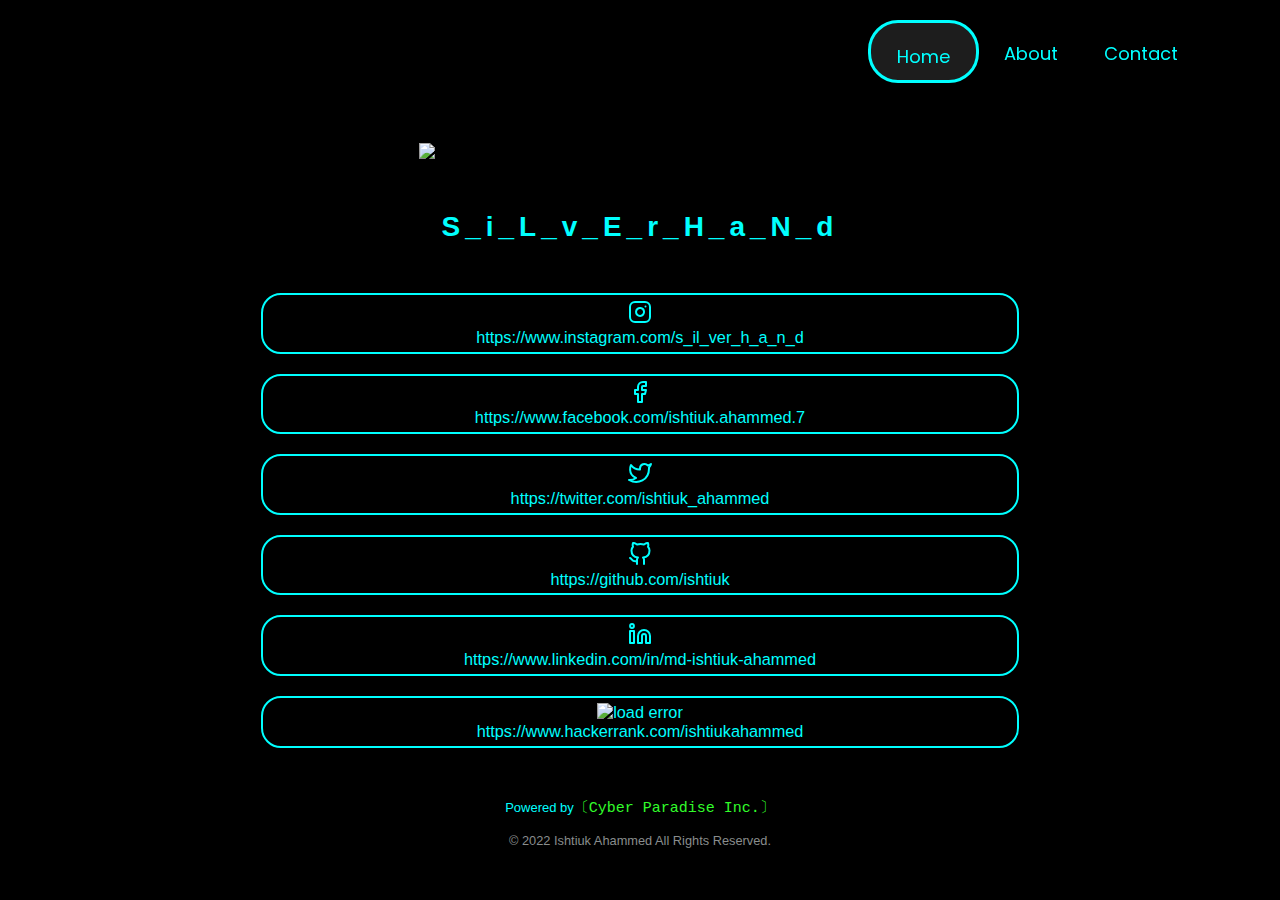
==== index.html @ 417d1088 "Add files via upload" ====
<!DOCTYPE html>
<html lang="en">
<head>
    <meta charset="UTF-8">
    <meta http-equiv="X-UA-Compatible" content="IE=edge">
    <meta name="viewport" content="width=device-width, initial-scale=1.0">
    <link rel="stylesheet" href="./index.css">
    <!-- aos css -->
    <link rel="stylesheet" href="https://unpkg.com/aos@next/dist/aos.css" />
    <title>Home</title>
</head>
<body>
    <div class="nav" data-aos="fade-left">
        <a href="./index.html"> <div class="a">Home</div></a>
        <a href="./about.html"> <div class="n">About</div></a>
        <a href=""> <div class="n">Contact</div></a>
    </div>

    <img src="logo/eyes/eye5.png" alt="load error" class="center1" data-aos="fade-right">
    <h1>   
        S_i_L_v_E_r_H_a_N_d
    </h1>

    <div class="links">
        <a href="https://www.instagram.com/s_il_ver_h_a_n_d" target="_blank">
            <div class="xd" data-aos="fade-left"><svg xmlns="http://www.w3.org/2000/svg"
                width="24"
                height="24"
                viewBox="0 0 24 24"
                fill="none"
                stroke="currentColor"
                stroke-width="2"
                stroke-linecap="round"
                stroke-linejoin="round"
                >
                <rect x="2" y="2" width="20" height="20" rx="5" ry="5" />
                <path d="M16 11.37A4 4 0 1 1 12.63 8 4 4 0 0 1 16 11.37z" />
                <line x1="17.5" y1="6.5" x2="17.51" y2="6.5" />
                </svg><br>https://www.instagram.com/s_il_ver_h_a_n_d
            </div>
        </a>

        
        <a href="https://www.facebook.com/ishtiuk.ahammed.7" target="_blank">
            <div class="xd" data-aos="fade-left"><svg xmlns="http://www.w3.org/2000/svg"
                width="24"
                height="24"
                viewBox="0 0 24 24"
                fill="none"
                stroke="currentColor"
                stroke-width="2"
                stroke-linecap="round"
                stroke-linejoin="round"
                >
                <path d="M18 2h-3a5 5 0 0 0-5 5v3H7v4h3v8h4v-8h3l1-4h-4V7a1 1 0 0 1 1-1h3z" />
                </svg><br>https://www.facebook.com/ishtiuk.ahammed.7
            </div>
        </a>
        <a href="https://twitter.com/ishtiuk_ahammed" target="_blank">
            <div class="xd" data-aos="fade-right"><svg
                xmlns="http://www.w3.org/2000/svg"
                width="24"
                height="24"
                viewBox="0 0 24 24"
                fill="none"
                stroke="currentColor"
                stroke-width="2"
                stroke-linecap="round"
                stroke-linejoin="round"
                >
                <path d="M23 3a10.9 10.9 0 0 1-3.14 1.53 4.48 4.48 0 0 0-7.86 3v1A10.66 10.66 0 0 1 3 4s-4 9 5 13a11.64 11.64 0 0 1-7 2c9 5 20 0 20-11.5a4.5 4.5 0 0 0-.08-.83A7.72 7.72 0 0 0 23 3z" />
                </svg><br>https://twitter.com/ishtiuk_ahammed
            </div>
        </a>
        <a href="https://github.com/ishtiuk" target="_blank">
            <div class="xd" data-aos="fade-right"><svg
                xmlns="http://www.w3.org/2000/svg"
                width="24"
                height="24"
                viewBox="0 0 24 24"
                fill="none"
                stroke="currentColor"
                stroke-width="2"
                stroke-linecap="round"
                stroke-linejoin="round"
                >
                <path d="M9 19c-5 1.5-5-2.5-7-3m14 6v-3.87a3.37 3.37 0 0 0-.94-2.61c3.14-.35 6.44-1.54 6.44-7A5.44 5.44 0 0 0 20 4.77 5.07 5.07 0 0 0 19.91 1S18.73.65 16 2.48a13.38 13.38 0 0 0-7 0C6.27.65 5.09 1 5.09 1A5.07 5.07 0 0 0 5 4.77a5.44 5.44 0 0 0-1.5 3.78c0 5.42 3.3 6.61 6.44 7A3.37 3.37 0 0 0 9 18.13V22" />
                </svg><br>https://github.com/ishtiuk
            </div>
        </a>
        <a href="https://www.linkedin.com/in/md-ishtiuk-ahammed-b56251228" target="_blank">
            <div class="xd" data-aos="fade-left"><svg
                xmlns="http://www.w3.org/2000/svg"
                width="24"
                height="24"
                viewBox="0 0 24 24"
                fill="none"
                stroke="currentColor"
                stroke-width="2"
                stroke-linecap="round"
                stroke-linejoin="round"
                >
                <path d="M16 8a6 6 0 0 1 6 6v7h-4v-7a2 2 0 0 0-2-2 2 2 0 0 0-2 2v7h-4v-7a6 6 0 0 1 6-6z" />
                <rect x="2" y="9" width="4" height="12" />
                <circle cx="4" cy="4" r="1.9" />
                </svg><br>https://www.linkedin.com/in/md-ishtiuk-ahammed
            </div>
        </a>
        <a href="https://www.hackerrank.com/ishtiukahammed" target="_blank">
            <div class="xd">
                <img src="logo/hackerrank.png" alt="load error" width="20px"><br>https://www.hackerrank.com/ishtiukahammed
            </div>
        </a>

        <footer>
            <p class="footer_ow">
                <span class="first">Powered by</span><span class="second">〔Cyber Paradise Inc.〕</span>
            </p>
            <p class="footer_c">
                © 2022 Ishtiuk Ahammed All Rights Reserved.
            </p>
        </footer>
    </div>


    <!-- aos script -->
    <script src="https://unpkg.com/aos@next/dist/aos.js"></script>
    <!-- custom script  -->
    <script src="./main.js"></script>
</body>
</html>
---- index.css ----
@import url('https://fonts.googleapis.com/css2?family=Poppins:wght@500;600&family=Raleway:wght@400;500;600&display=swap');


body{
    background-color: rgb(0, 0, 0);
    text-align: center;
    align-items: center;
    overflow-x: hidden;
}
a{
    display: block;
    text-decoration: none;
}
.links {
    align-items: center;
}
h1 {
    color: cyan;
    font-family: sans-serif;
    font-size: larger;
    text-align: center;
    letter-spacing: 5px;
    margin-top: 10px;
    margin-bottom: 50px;
    margin-left: auto;
    margin-right: auto;
}
.nav{
    font-size: 1em;
    font-family: 'Poppins', sans-serif;
    display: flex;
    margin: 5px auto;
    text-align: right;
    justify-content: center;
    position: relative;
}
.a{
    font-weight: 5px;
    text-align: center;
    width: 65px;
    height: 17px;
    color: cyan;
    padding: 20px;
    transition: 0.3s;
    position: relative;
    border-style: solid;
    border-color: cyan;
    border-radius: 30px;
    background-color: rgb(29, 29, 29);
}
.n{   
    width: 65px;
    height: 17px;
    color: cyan;
    padding: 20px;
    font-weight: 5px;
    text-align: center;
    border-radius: 30px;
    transition: 0.3s;
    position: relative;
}
.n:hover{
    border-style: solid;
    color: black;
    border-color: cyan;
    background-color: cyan;
}
.a:hover{
    color: black;
    border-style: solid;
    border-color: cyan;
    border-radius: 30px;
    background-color: cyan;
}


.xd{
    text-align: center;
    padding-top: 0.1rem;
    margin-left: 3%;
    margin-right: 3%;
    margin-bottom: 0.5rem;
    border-radius: 20px;
    border: 2px solid cyan;
    color: cyan;
    background-color: black;
    font-family:sans-serif;
    font-size:14.7px;
    cursor:pointer;
    position: relative;
}

.center1{
    margin: 60px auto 50px auto;
    display: block;
    position: relative;
    width: 178px;
}

.xd:hover{
    color: black;
    background-color: aqua;
    position: relative;
}

footer {
    margin: 60px auto auto auto;
}
.first{
    color: aqua;
    font-size: 13px;
    font-family: sans-serif;
}

.second{
    font-family:'Courier New', Courier, monospace;
    font-size: 15px;
    color: rgb(49, 252, 42);
}
svg{
    width: 60px;
}

.footer_c {
    text-align: center;
    color: rgb(137, 141, 141);
    font-family: 'Gill Sans', 'Gill Sans MT', Calibri, 'Trebuchet MS', sans-serif;
    font-size: 12.8px;
    padding-top: 500px auto;
    margin-bottom: 90px;
}
img {
    width: 22px;
}


@media only screen and (min-width: 220px) and (max-width: 390px) {
    .nav {
        font-size: 0.92em;
    }
    h1 {
        margin-bottom: 30px;
        margin-left: 5%;
        margin-right: 5%;
    }
    .center1{
        margin: 40px auto 30px auto;
        display: block;
        position: relative;
        width: 152px;
    }
    footer {
        margin: 30px auto auto auto;
    }
    img {
        width: 22px;
    }
    .first{
        color: aqua;
        font-size: 11.2px;
        font-family: sans-serif;
    }
    .xd {
        font-size:13.3px;
    }
    .second{
        font-family:'Courier New', Courier, monospace;
        font-size: 12px;
        color: rgb(49, 252, 42);
    }
    .footer_c {
        font-size: 10.9px;
    }
}
@media only screen and (min-width: 760px) {
    h1 {
        font-size: 28px;
    }
    .nav{
        font-size: large;
        font-family: 'Poppins', sans-serif;
        display: flex;
        margin: 20px 6.6%;
        font-family: 'Poppins', sans-serif;
        display: flex;
        text-align: right;
        justify-content: flex-end;
        position: relative;
    }
    .center1 {
        width: 35%;
    }
    .xd {
        font-size:16.3px;
        margin: 20px 20%;
        padding-top: 0.3rem;
        padding-left: auto;
        padding-right: auto;
        padding-bottom: 0.3rem;
    }
    footer {
        margin: 50px auto auto auto;
    }
    .footer_c {
        margin-bottom: 38px;
    }

}
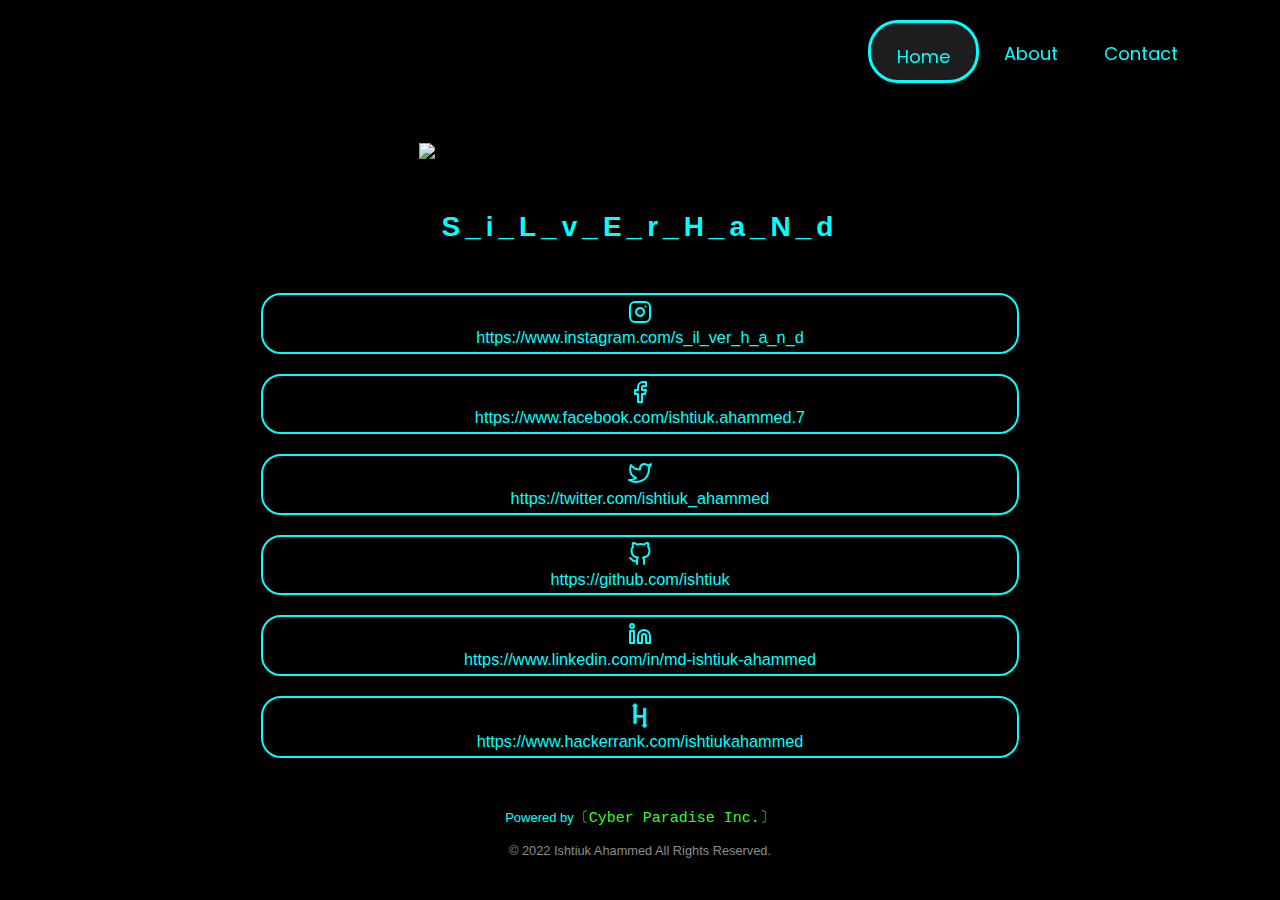
==== commit 8348ee50: "Update index.html" ====
--- a/index.html
+++ b/index.html
@@ -108,7 +108,7 @@
         </a>
         <a href="https://www.hackerrank.com/ishtiukahammed" target="_blank">
             <div class="xd">
-                <img src="logo/hackerrank.png" alt="load error" width="20px"><br>https://www.hackerrank.com/ishtiukahammed
+                <img src="hackerrank.png" alt="load error" width="20px"><br>https://www.hackerrank.com/ishtiukahammed
             </div>
         </a>
 
@@ -128,4 +128,4 @@
     <!-- custom script  -->
     <script src="./main.js"></script>
 </body>
-</html>+</html>
